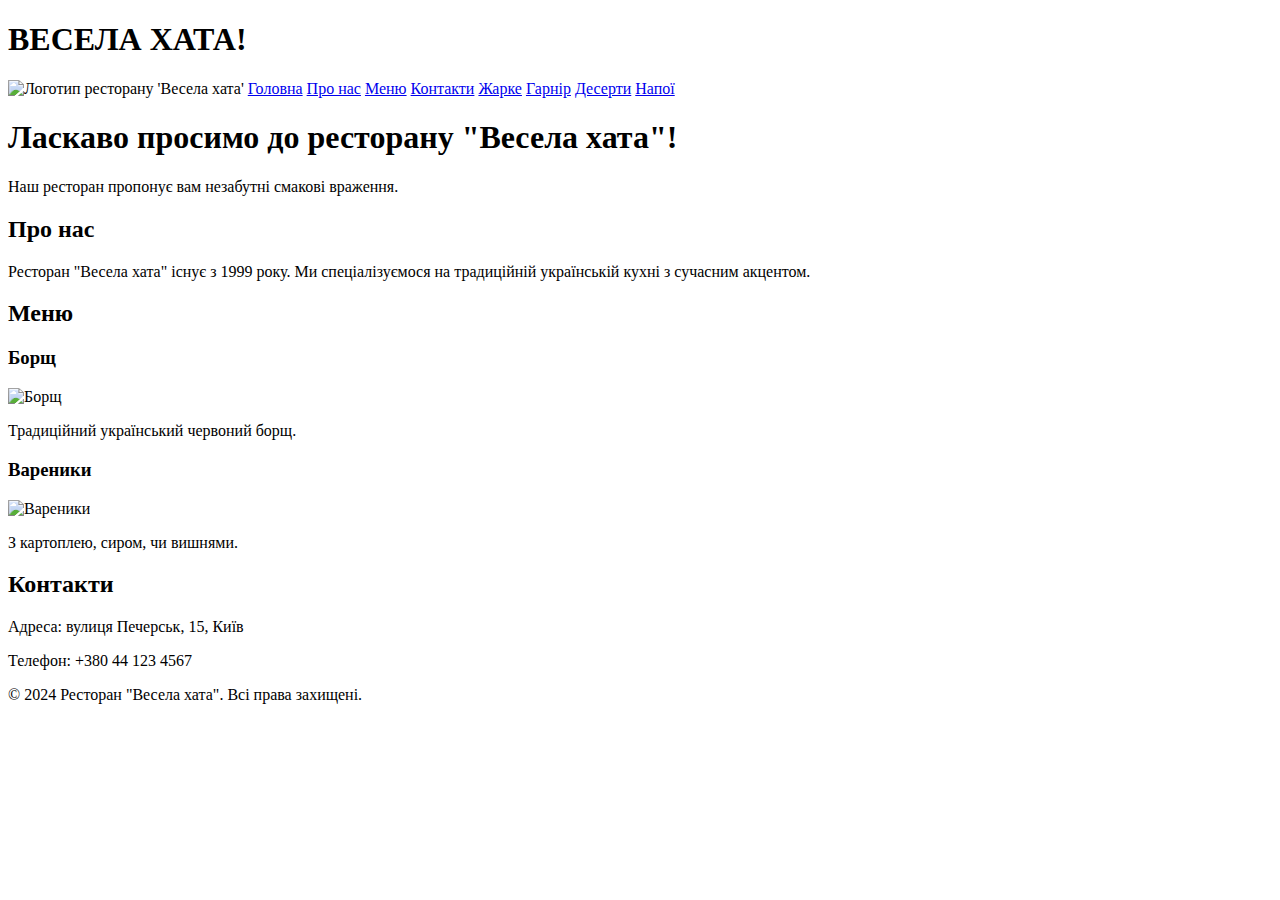
==== index.html @ 51f9fdc0 "Update and rename index.html.html to index.html" ====
<!DOCTYPE html>
<html lang="uk">
<head>
<meta charset="UTF-8">
<meta http-equiv="X-UA-Compatible" content="IE=edge">
<meta name="viewport" content="width=device-width, initial-scale=1.0">
<title>Ресторан "Весела хата"</title>
</head>
<body>

    <div class="navbar">
        <h1>ВЕСЕЛА ХАТА!</h1>
        <img src="logo.png" alt="Логотип ресторану 'Весела хата'">
        <a href="#home">Головна</a>
        <a href="#about">Про нас</a>
        <a href="#menu">Меню</a>
        <a href="#contact">Контакти</a>
        <a href="#zharkoe">Жарке</a>
        <a href="#garnir">Гарнір</a>
        <a href="#desserts">Десерти</a>
        <a href="#drinks">Напої</a>
      </div>
      

<div class="content">
  <div id="home" class="section">
    <h1>Ласкаво просимо до ресторану "Весела хата"!</h1>
    <p>Наш ресторан пропонує вам незабутні смакові враження.</p>
  </div>

  <div id="about" class="section">
    <h2>Про нас</h2>
    <p>Ресторан "Весела хата" існує з 1999 року. Ми спеціалізуємося на традиційній українській кухні з сучасним акцентом.</p>
  </div>

  <div id="menu" class="section">
    <h2>Меню</h2>
    <div class="menu-item">
      <h3>Борщ</h3>
      <img src="Borsch.jpg" alt="Борщ">
      <p>Традиційний український червоний борщ.</p>
    </div>
    <div class="menu-item">
      <h3>Вареники</h3>
      <img src="Vareniki.jpg" alt="Вареники">
      <p>З картоплею, сиром, чи вишнями.</p>
    </div>
    <!-- Інші страви -->
  </div>

  <div id="contact" class="section">
    <h2>Контакти</h2>
    <p>Адреса: вулиця Печерськ, 15, Київ</p>
    <p>Телефон: +380 44 123 4567</p>
  </div>
</div>

<div class="footer">
  <p>© 2024 Ресторан "Весела хата". Всі права захищені.</p>
</div>

</body>
</html>
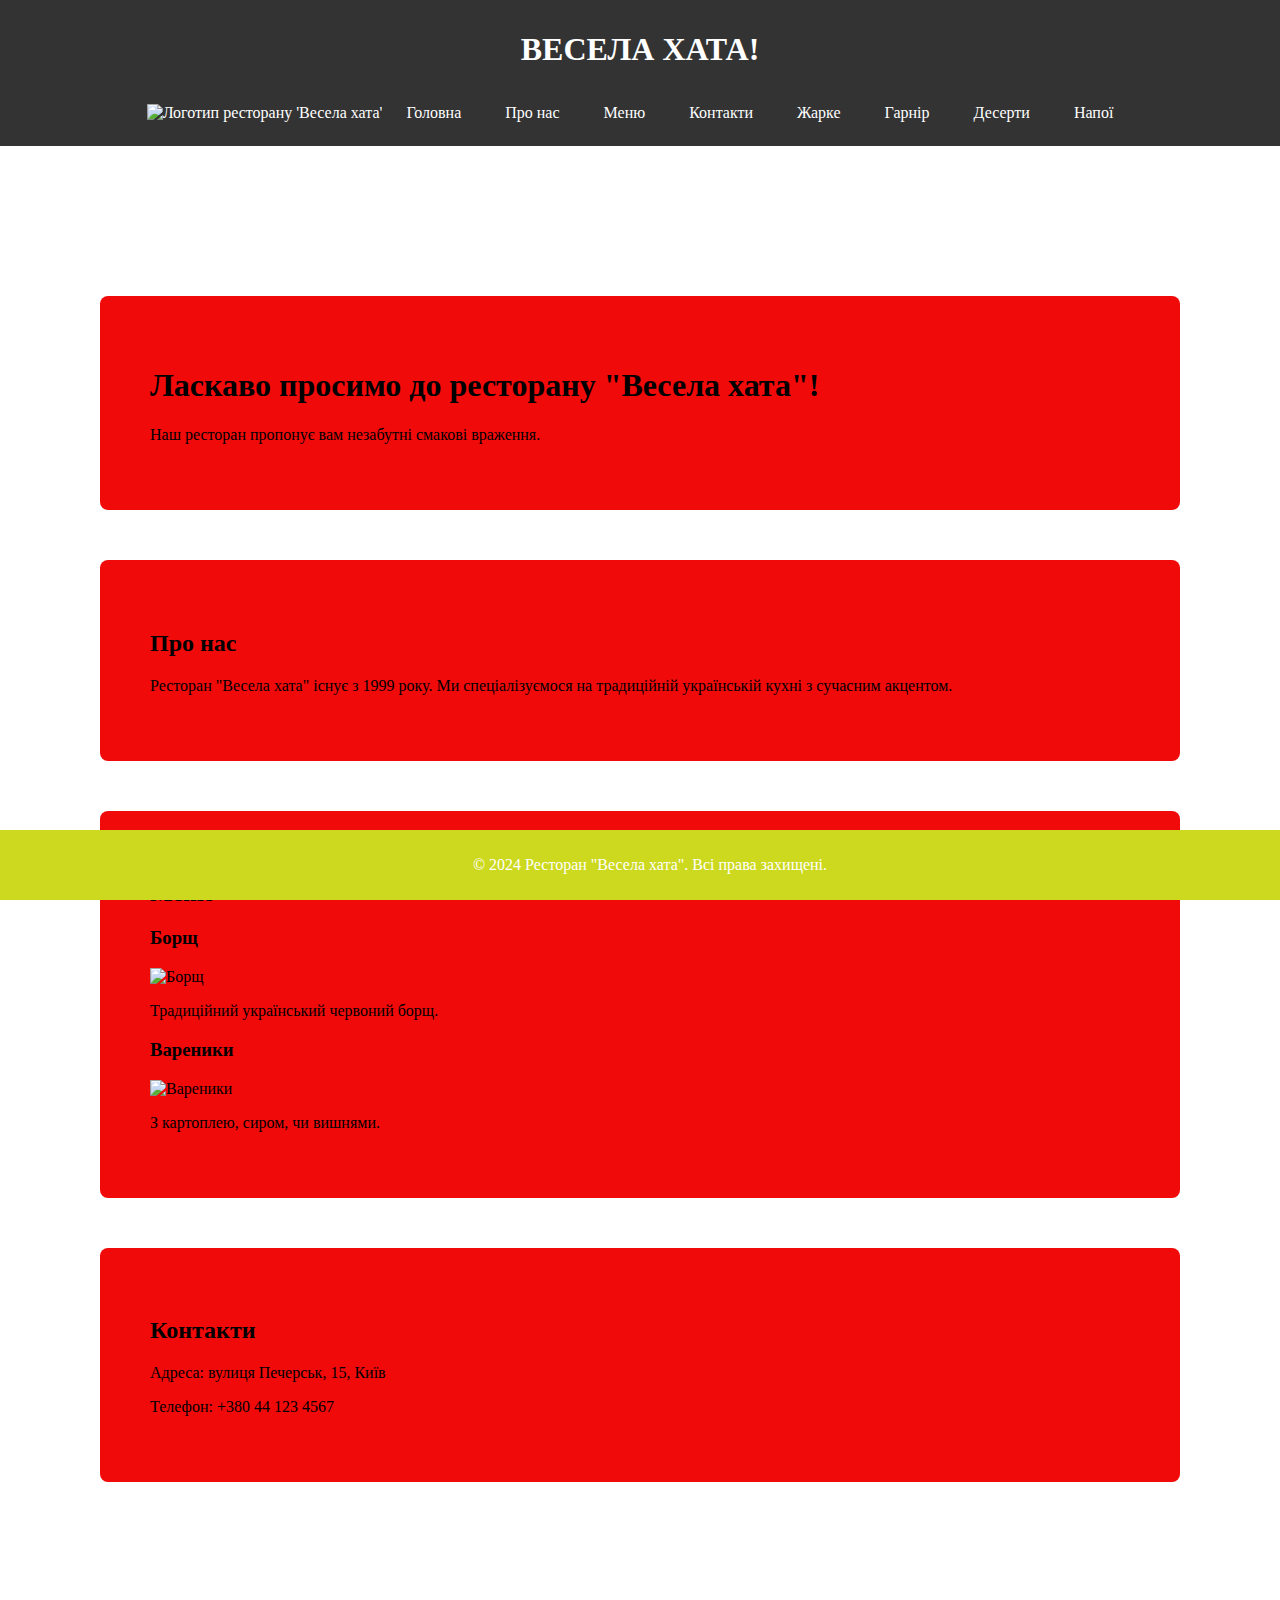
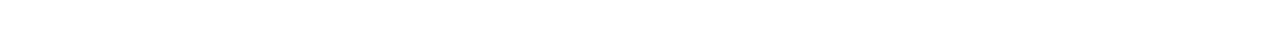
==== commit 605120dc: "Update index.html" ====
--- a/index.html
+++ b/index.html
@@ -5,6 +5,50 @@
 <meta http-equiv="X-UA-Compatible" content="IE=edge">
 <meta name="viewport" content="width=device-width, initial-scale=1.0">
 <title>Ресторан "Весела хата"</title>
+    <style>
+  body {
+    font-family: 'Book Antiqua Italic', book antiqua;
+    margin: 0;
+    padding: 0;
+    background-image: url('vesela hata.jpg'); /* Шлях до вашого фонового зображення */
+    background-size: cover;
+    background-position: center;
+  }
+  .navbar {
+    background-color: #333;
+    color: white;
+    padding: 10px;
+    text-align: center;
+  }
+  .navbar a {
+    color: white;
+    padding: 14px 20px;
+    text-decoration: none;
+    display: inline-block;
+  }
+  .navbar a:hover {
+    background-color: #ddd;
+    color: black;
+  }
+  .content {
+    padding: 100px;
+  }
+  .section {
+    background: rgb(241, 10, 10);
+    margin: 50px 0;
+    padding: 50px;
+    border-radius: 8px;
+  }
+  .footer {
+    background-color: #cdd91e;
+    color: white;
+    text-align: center;
+    padding: 10px;
+    position: fixed;
+    bottom: 0;
+    width: 100%;
+  }
+</style>
 </head>
 <body>
 
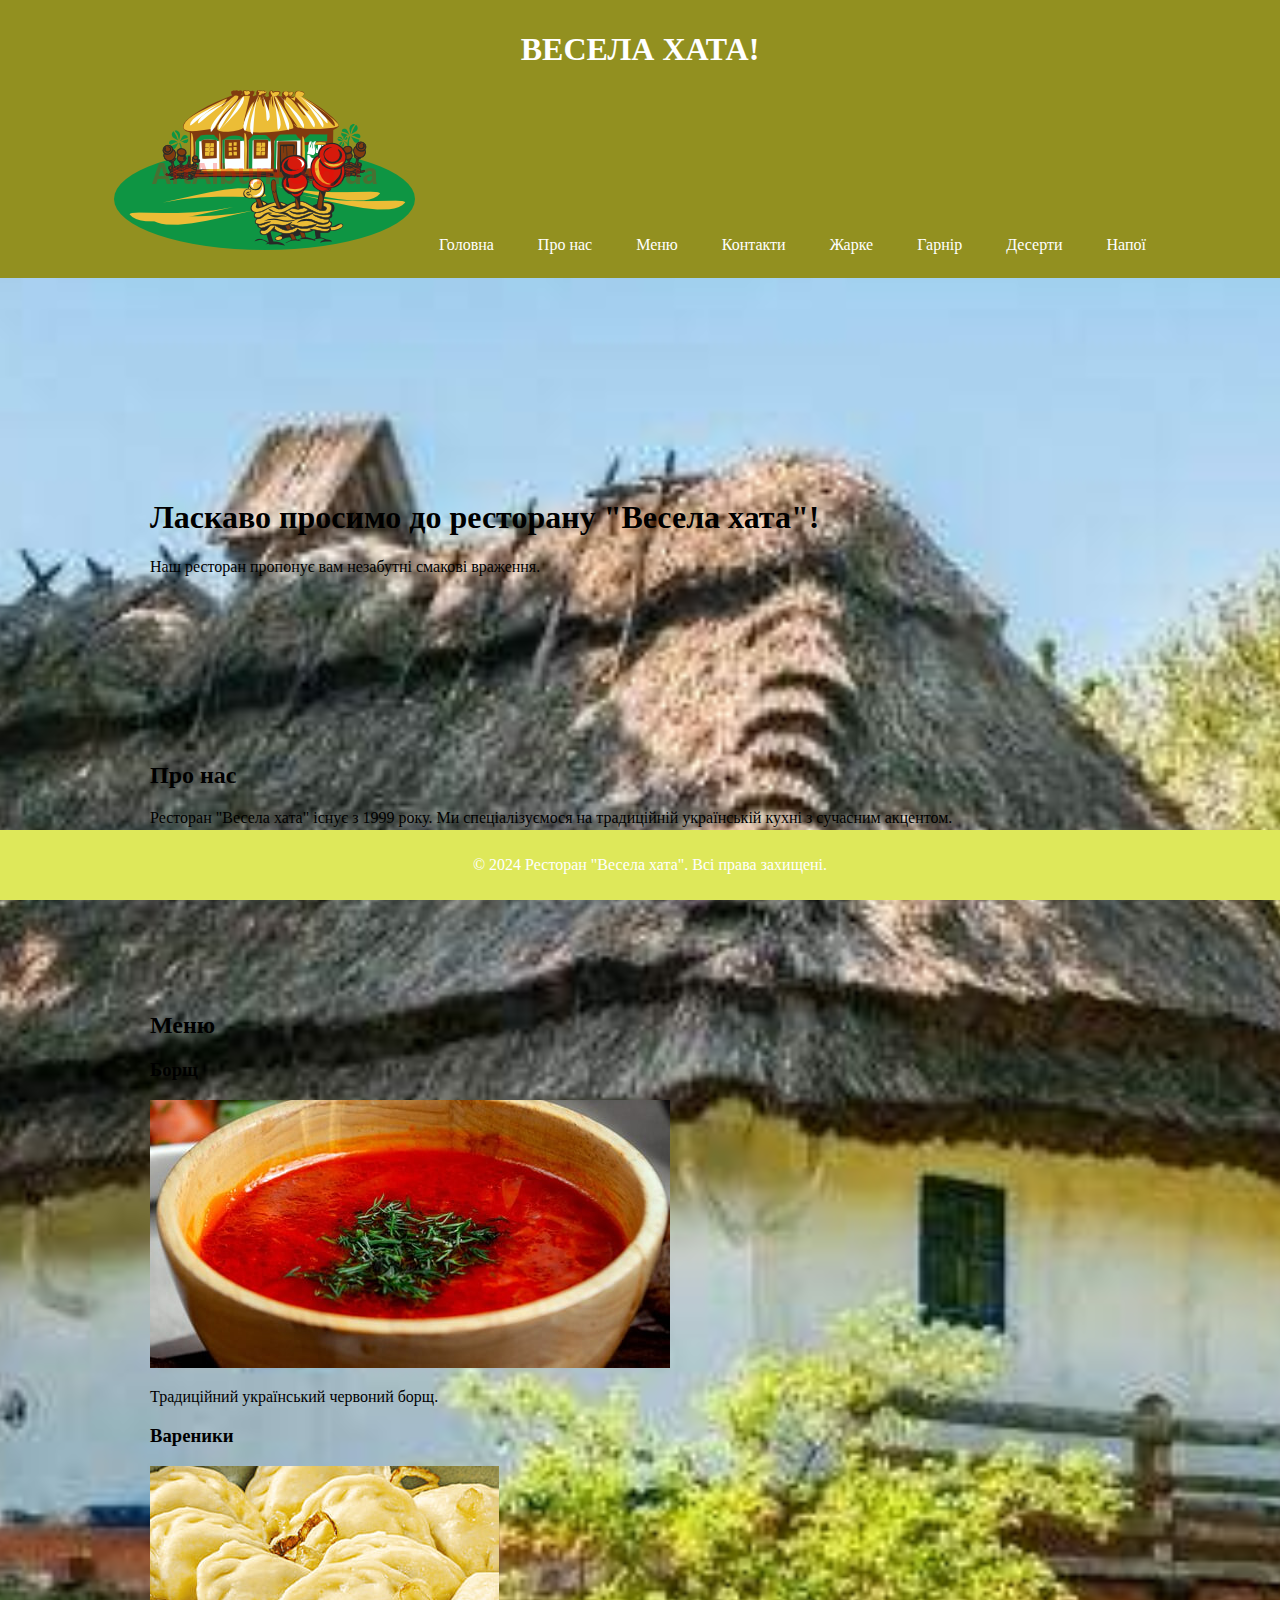
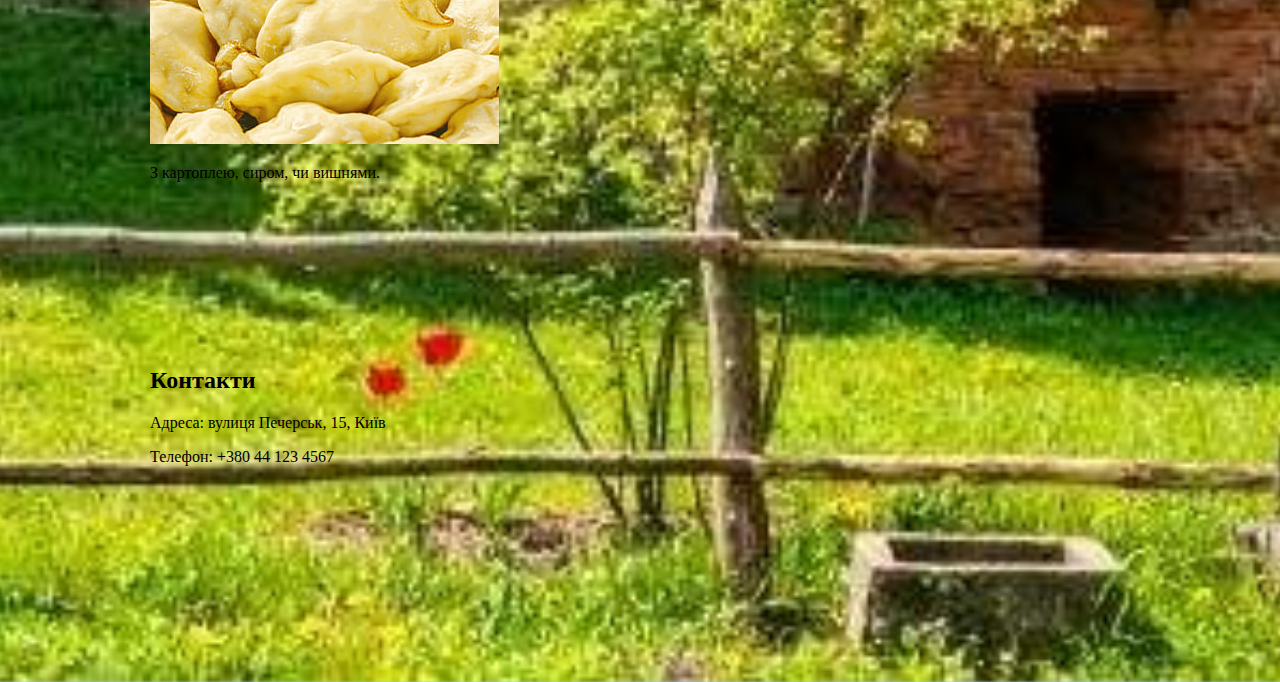
==== commit 2dc62933: "Update index.html" ====
--- a/index.html
+++ b/index.html
@@ -15,7 +15,7 @@
     background-position: center;
   }
   .navbar {
-    background-color: #333;
+    background-color: #929020;
     color: white;
     padding: 10px;
     text-align: center;
@@ -34,13 +34,13 @@
     padding: 100px;
   }
   .section {
-    background: rgb(241, 10, 10);
+    background: rgba(208, 105, 105, 0);
     margin: 50px 0;
     padding: 50px;
     border-radius: 8px;
   }
   .footer {
-    background-color: #cdd91e;
+    background-color: #dee85a;
     color: white;
     text-align: center;
     padding: 10px;
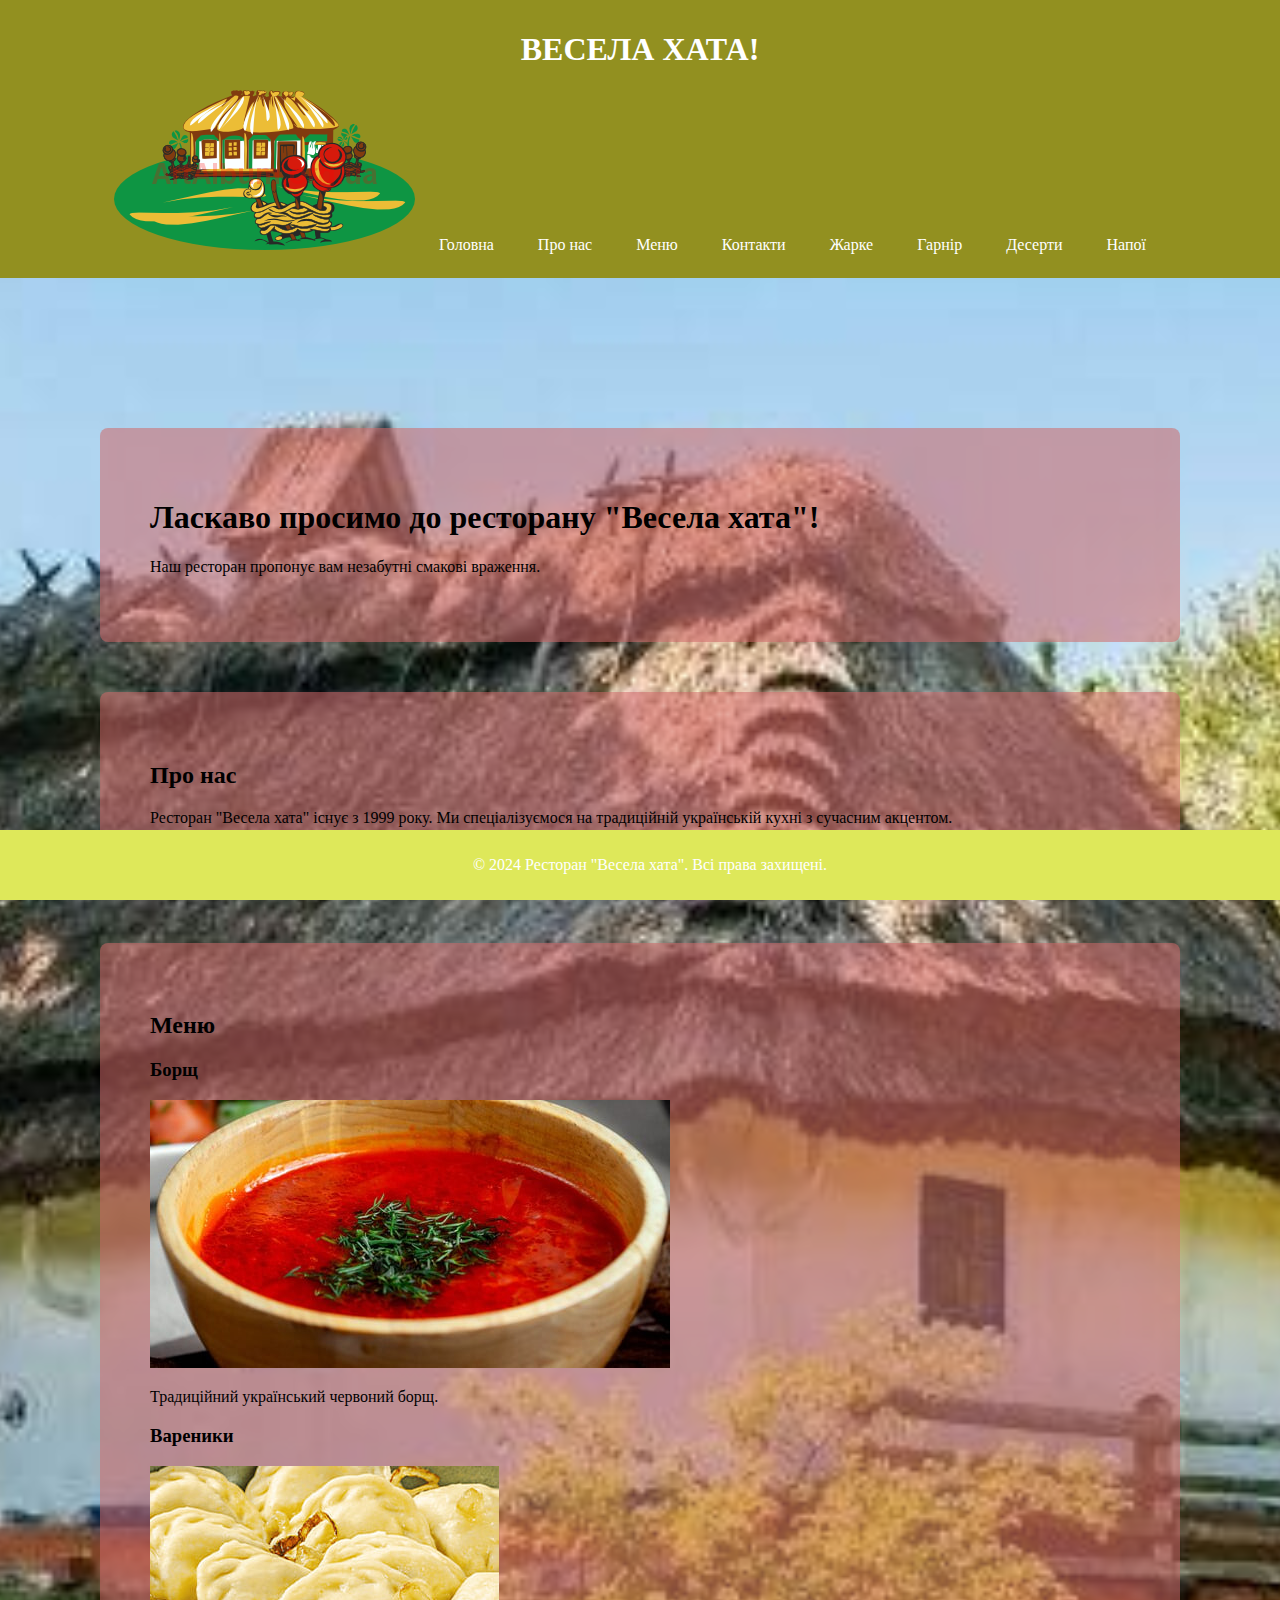
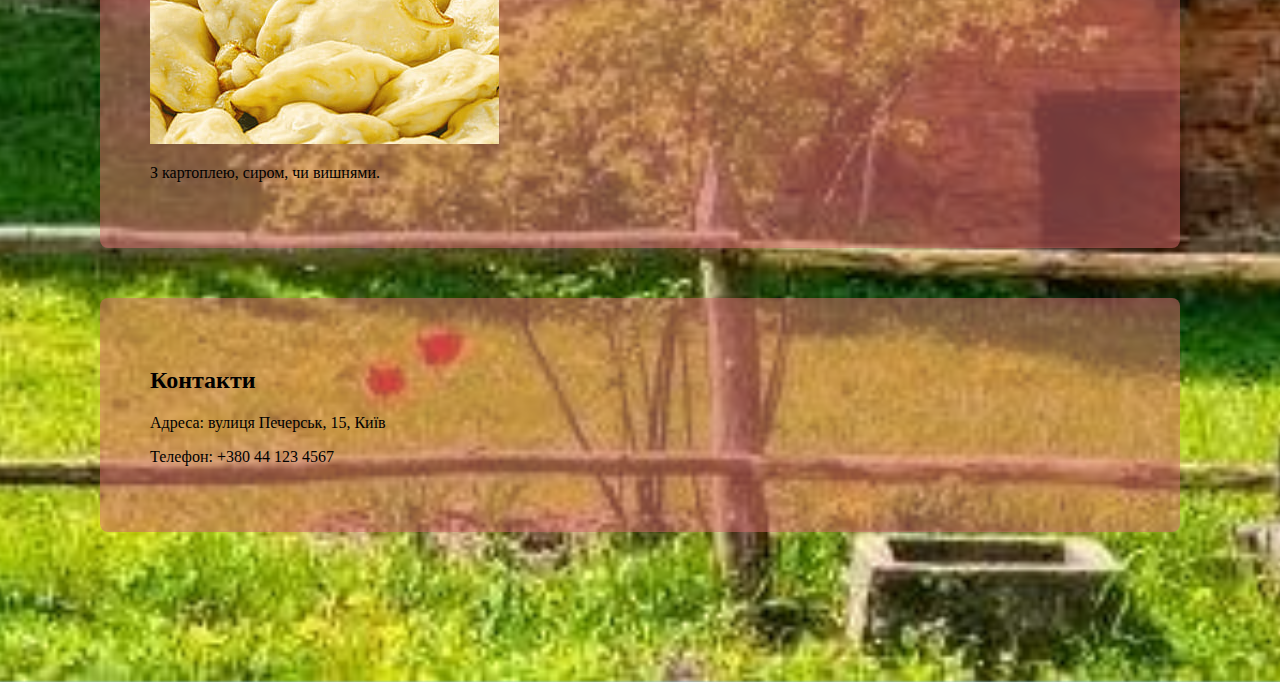
==== commit 990c8dec: "Update index.html" ====
--- a/index.html
+++ b/index.html
@@ -34,7 +34,7 @@
     padding: 100px;
   }
   .section {
-    background: rgba(208, 105, 105, 0);
+    background: rgba(208, 105, 105, 0.551);
     margin: 50px 0;
     padding: 50px;
     border-radius: 8px;
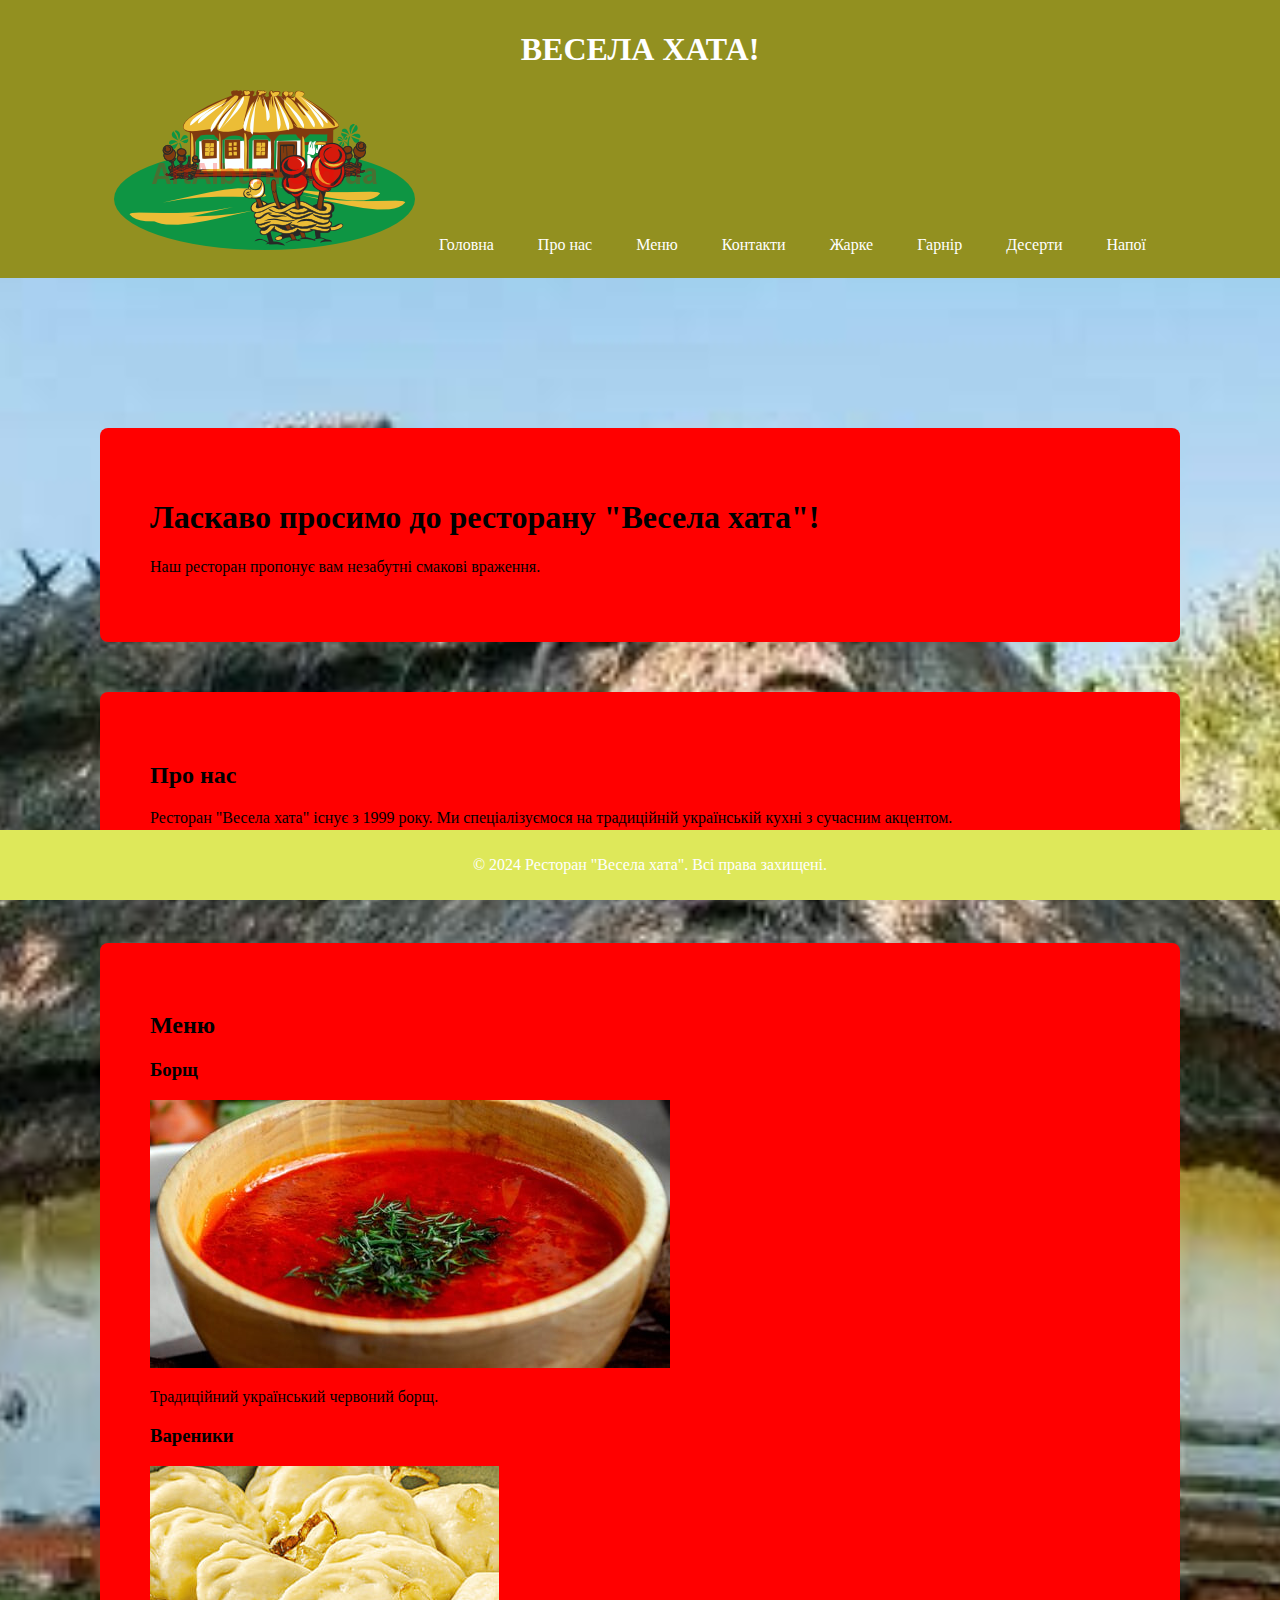
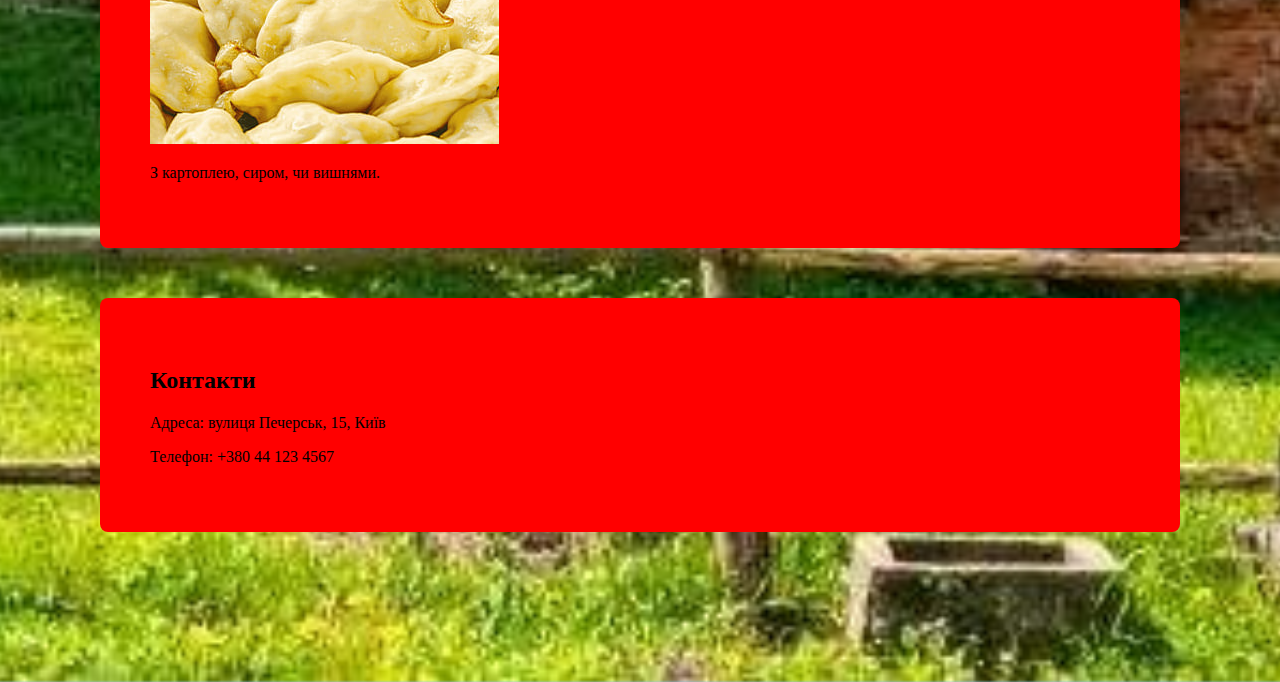
==== commit 81f993ed: "Update index.html" ====
--- a/index.html
+++ b/index.html
@@ -34,7 +34,7 @@
     padding: 100px;
   }
   .section {
-    background: rgba(208, 105, 105, 0.551);
+    background: rgb(255, 0, 0);
     margin: 50px 0;
     padding: 50px;
     border-radius: 8px;
